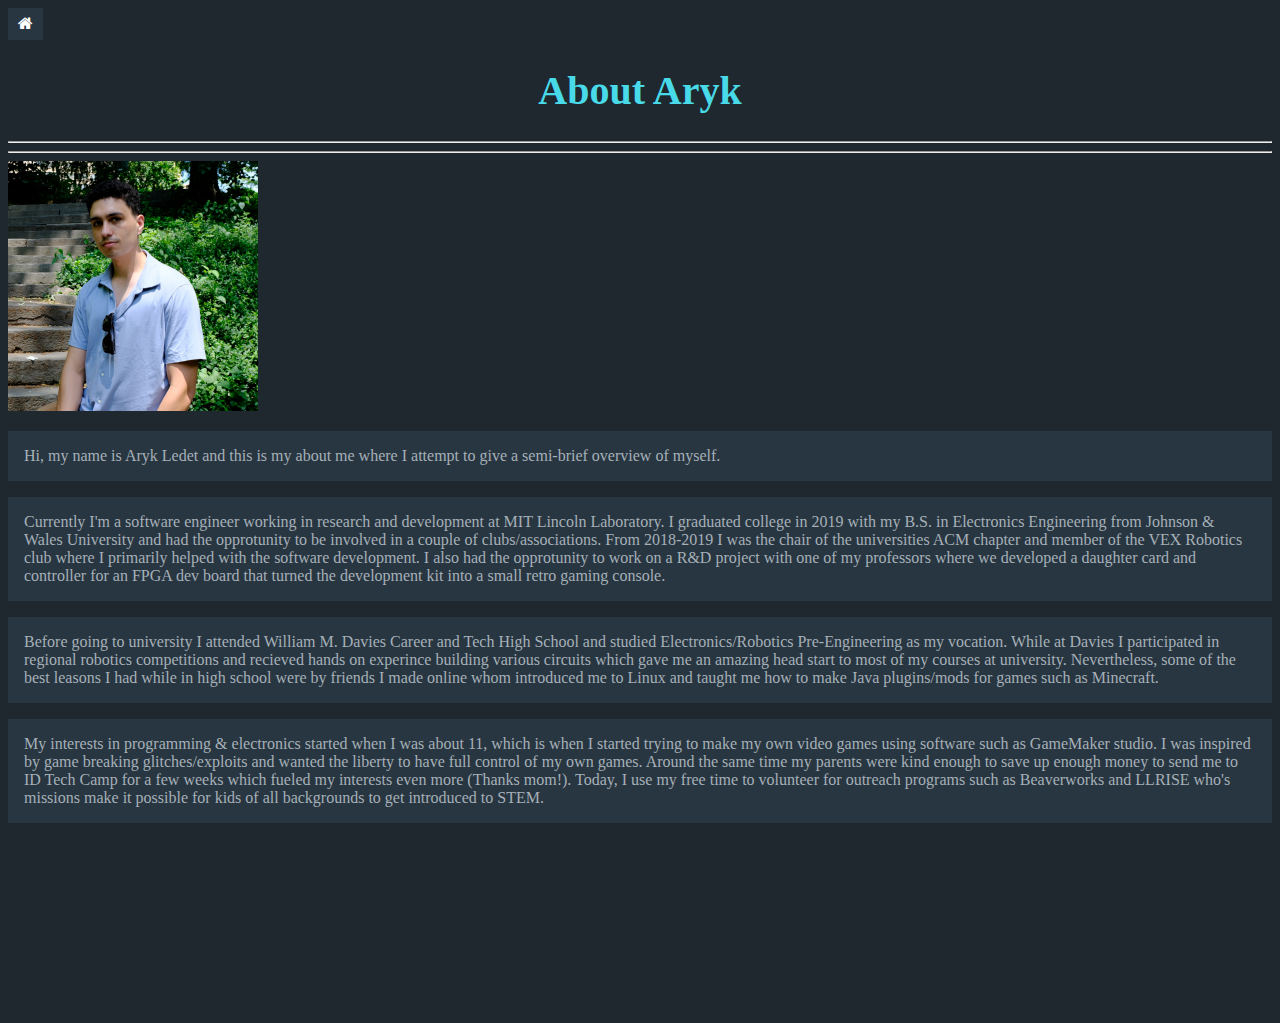
==== about_me.html @ 1f596d00 "header" ====
<!DOCTYPE html>
<html lang="en-US" data-color-mode="auto" data-light-theme="light" data-dark-theme="dark">

    <head>
        <title>About Aryk</title>
        <meta charset="utf-8"/>
        <link rel="stylesheet" type="text/css" href="style.css">
        <link rel="stylesheet" href="https://cdnjs.cloudflare.com/ajax/libs/font-awesome/4.7.0/css/font-awesome.min.css">
        <meta name="viewport" content="width=device-width, initial-scale=1">
    </head>
    <body>
        <a href="index.html"><button class="btn"> <i class="fa fa-home"> </i> </button></a>

        <header><h1>About Aryk</h1></header>
        <hr><hr>
        <main>
        <img src="imgs/me.png" width=250px height=250px alt="me.png">
        
<!--        <h2>About me</h2>
        <hr>-->
        <p>
        Hi, my name is Aryk Ledet and this is my about me where I attempt to give a semi-brief overview of myself.</p>
        <p> Currently I'm a software engineer working in research and development at MIT Lincoln Laboratory. I graduated college in 2019 with my B.S. in Electronics Engineering from Johnson &amp; Wales University and had the opprotunity to be involved in a couple of clubs/associations. From 2018-2019 I was the chair of the universities ACM chapter and  member of the VEX Robotics club where I primarily helped with the software development. I also had the opprotunity to work on a R&amp;D project with one of my professors where we developed a daughter card and controller for an FPGA dev board that turned the development kit into a small retro gaming console.</p>
        <p>
        Before going to university I attended William M. Davies Career and Tech High School and studied Electronics/Robotics Pre-Engineering as my vocation. While at Davies I participated in regional robotics competitions and recieved hands on experince building various circuits which gave me an amazing head start to most of my courses at university. Nevertheless, some of the best leasons I had while in high school were by friends I made online whom introduced me to Linux and taught me how to make Java plugins/mods for games such as Minecraft.</p>
        <p>
        My interests in programming &amp; electronics started when I was about 11, which is when I started trying to make my own video games using software such as GameMaker studio. I was inspired by game breaking glitches/exploits and wanted the liberty to have full control of my own games. Around the same time my parents were kind enough to save up enough money to send me to ID Tech Camp for a few weeks which fueled my interests even more (Thanks mom!). Today, I use my free time to volunteer for outreach programs such as Beaverworks and LLRISE who's missions make it possible for kids of all backgrounds to get introduced to STEM.
        </p>

        </main>
    </body>
</html>
---- style.css ----
body {
    color: #a6b0b8;
    background: #1f282f;
    margin-bottom: 200px;
}

.btn {
    background-color:#283641;
    border: none;
    color: white;
    padding: 7px 10px;
    font-size: 16px;
    cursor: pointer;
}

.btn:hover {
    background-color: #48dae8;
}

a:link {
    color: #3083c1;
}

a:visited {
    color: #3b7099;
}

a:hover {
    color: #48dae8;
}

p {
    border: 1px;
    padding: 1em;
    background: #283641; 
    border-color: darkgrey;
}

h1 {
    text-align: center;
    color: #48dae8;
}

header h1 {
    font-size: 40px;
}

h2 {
    text-align: left;
    color: #3083c1;8/
}

header h2 {
    text-align: center;
    font-size: 40px;
    color: grey
}

#aboutme {
    text-align: left;
    font-size: 25px;
    background: #283541;
    padding: 0.3em;
    border: 1px;
    border-style: solid;
    border-color: #3b7099;
}

#blog-meta {
    text-align:left;
    font-size: 15px;
    color: white;
}

h3 {
    text-align: left;
    color: white;
    font-size: 25px;
    background: #283641;
    padding: 0.5em;
}

code {
/*    color: #30ad30;*/
    color: #33c285;
    text-align: left;
    border-radius: 5px;
}

pre {
    background: #191e22;
    border: 1px solid #4ba27a;
    border-radius: 5px;
    page-break-inside: avoid;
    font-family: monospace;
    padding: 1em;
    white-space: pre-wrap;
    overflow-wrap: break-word;
    max-width: 600px;
    margin: left;
}

.wide {max-width: inherit;}
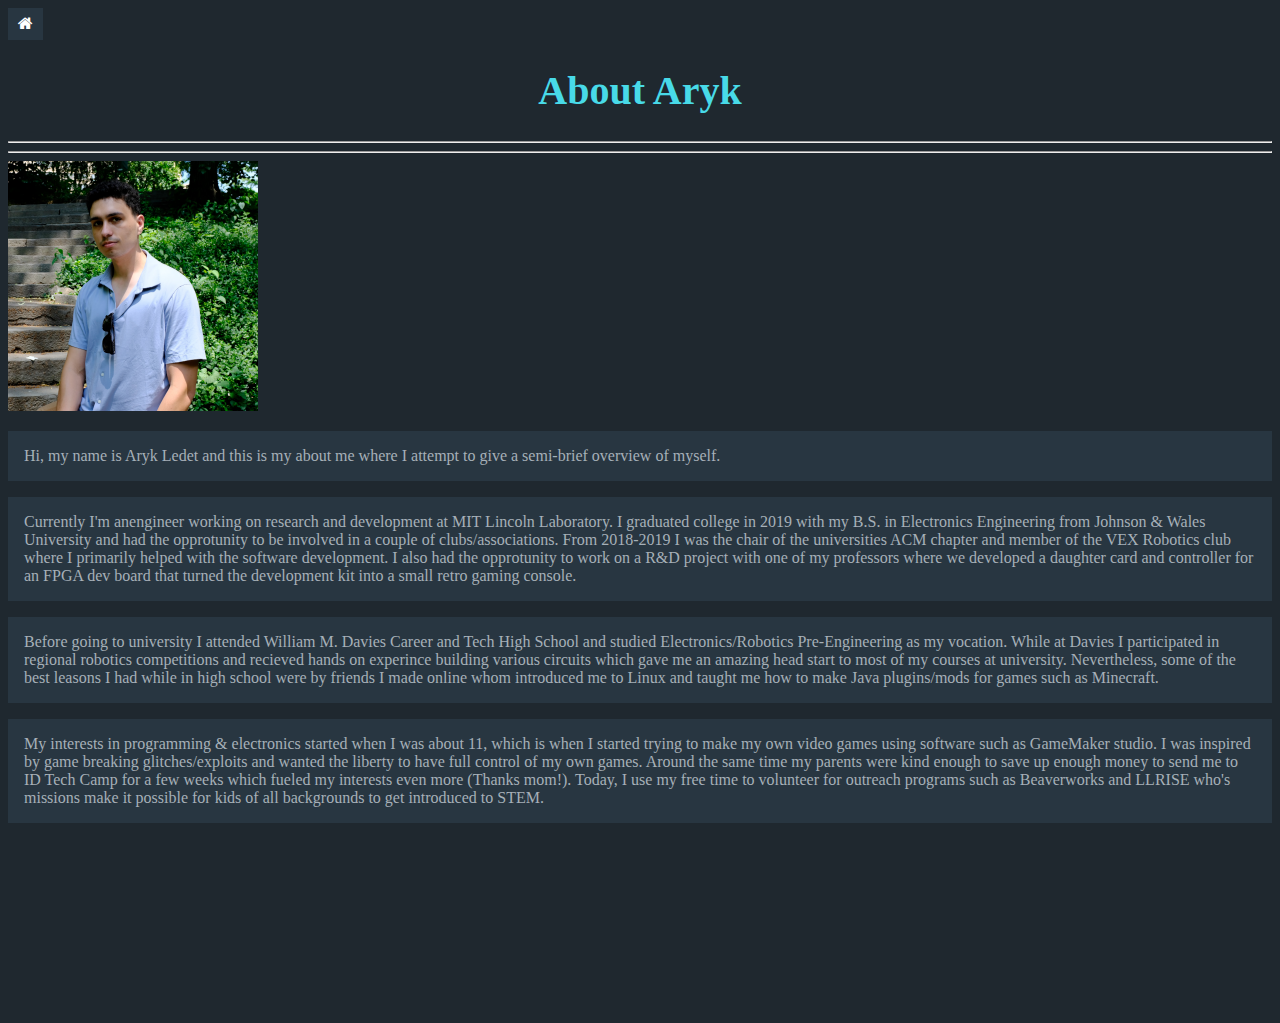
==== commit 5f7c4cd5: "about" ====
--- a/about_me.html
+++ b/about_me.html
@@ -20,7 +20,7 @@
         <hr>-->
         <p>
         Hi, my name is Aryk Ledet and this is my about me where I attempt to give a semi-brief overview of myself.</p>
-        <p> Currently I'm a software engineer working in research and development at MIT Lincoln Laboratory. I graduated college in 2019 with my B.S. in Electronics Engineering from Johnson &amp; Wales University and had the opprotunity to be involved in a couple of clubs/associations. From 2018-2019 I was the chair of the universities ACM chapter and  member of the VEX Robotics club where I primarily helped with the software development. I also had the opprotunity to work on a R&amp;D project with one of my professors where we developed a daughter card and controller for an FPGA dev board that turned the development kit into a small retro gaming console.</p>
+        <p> Currently I'm anengineer working on research and development at MIT Lincoln Laboratory. I graduated college in 2019 with my B.S. in Electronics Engineering from Johnson &amp; Wales University and had the opprotunity to be involved in a couple of clubs/associations. From 2018-2019 I was the chair of the universities ACM chapter and  member of the VEX Robotics club where I primarily helped with the software development. I also had the opprotunity to work on a R&amp;D project with one of my professors where we developed a daughter card and controller for an FPGA dev board that turned the development kit into a small retro gaming console.</p>
         <p>
         Before going to university I attended William M. Davies Career and Tech High School and studied Electronics/Robotics Pre-Engineering as my vocation. While at Davies I participated in regional robotics competitions and recieved hands on experince building various circuits which gave me an amazing head start to most of my courses at university. Nevertheless, some of the best leasons I had while in high school were by friends I made online whom introduced me to Linux and taught me how to make Java plugins/mods for games such as Minecraft.</p>
         <p>
--- a/style.css
+++ b/style.css
@@ -58,12 +58,13 @@
 
 #aboutme {
     text-align: left;
-    font-size: 25px;
+    font-size: 23px;
     background: #283541;
     padding: 0.3em;
     border: 1px;
     border-style: solid;
     border-color: #3b7099;
+    border-radius: 12px;
 }
 
 #blog-meta {
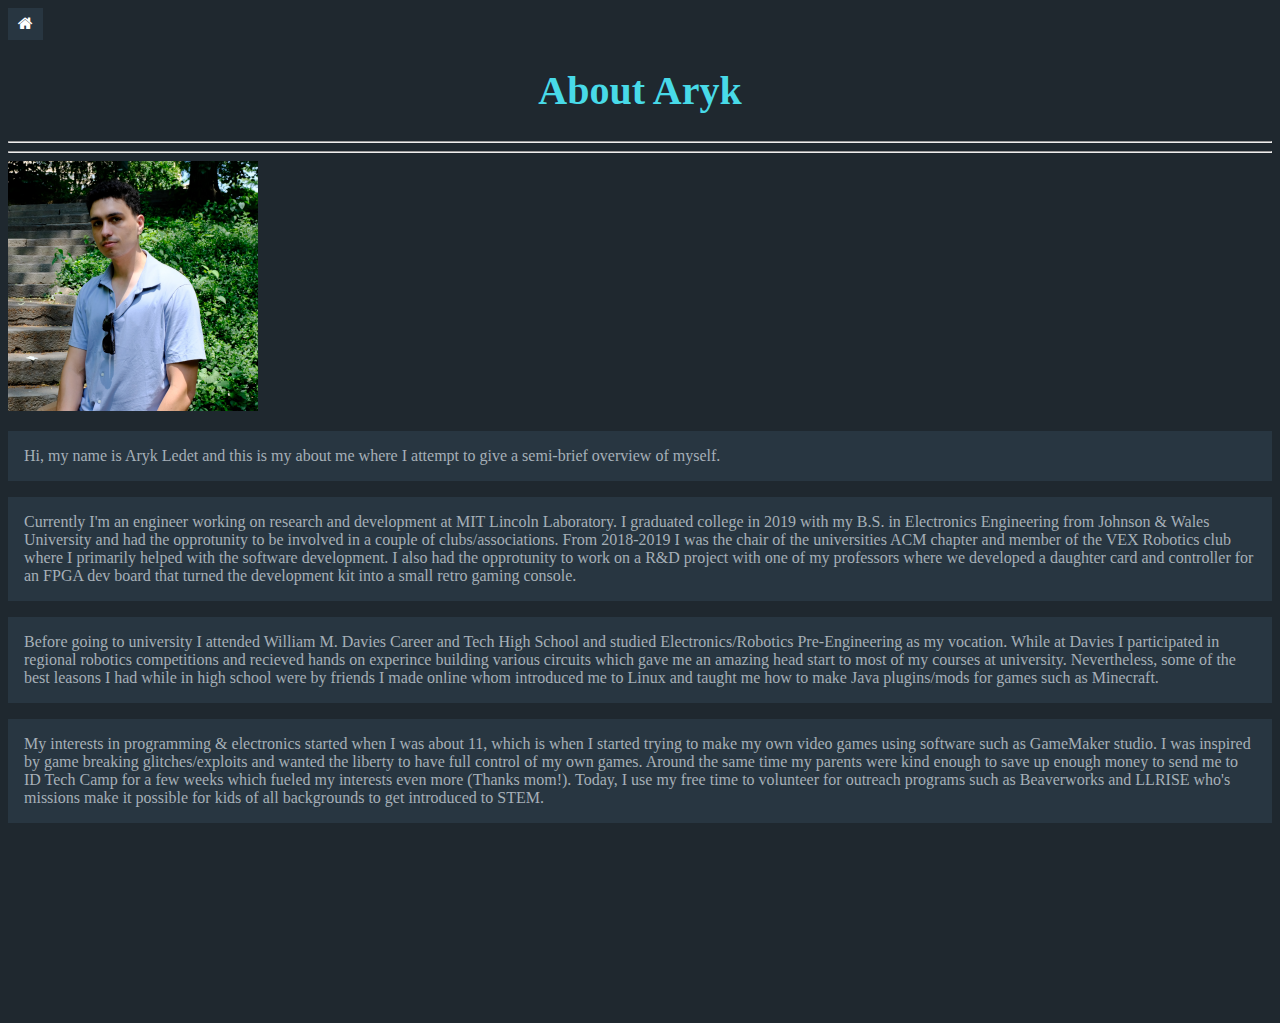
==== commit 189b64ca: "minor changes" ====
--- a/about_me.html
+++ b/about_me.html
@@ -20,7 +20,7 @@
         <hr>-->
         <p>
         Hi, my name is Aryk Ledet and this is my about me where I attempt to give a semi-brief overview of myself.</p>
-        <p> Currently I'm anengineer working on research and development at MIT Lincoln Laboratory. I graduated college in 2019 with my B.S. in Electronics Engineering from Johnson &amp; Wales University and had the opprotunity to be involved in a couple of clubs/associations. From 2018-2019 I was the chair of the universities ACM chapter and  member of the VEX Robotics club where I primarily helped with the software development. I also had the opprotunity to work on a R&amp;D project with one of my professors where we developed a daughter card and controller for an FPGA dev board that turned the development kit into a small retro gaming console.</p>
+        <p> Currently I'm an engineer working on research and development at MIT Lincoln Laboratory. I graduated college in 2019 with my B.S. in Electronics Engineering from Johnson &amp; Wales University and had the opprotunity to be involved in a couple of clubs/associations. From 2018-2019 I was the chair of the universities ACM chapter and  member of the VEX Robotics club where I primarily helped with the software development. I also had the opprotunity to work on a R&amp;D project with one of my professors where we developed a daughter card and controller for an FPGA dev board that turned the development kit into a small retro gaming console.</p>
         <p>
         Before going to university I attended William M. Davies Career and Tech High School and studied Electronics/Robotics Pre-Engineering as my vocation. While at Davies I participated in regional robotics competitions and recieved hands on experince building various circuits which gave me an amazing head start to most of my courses at university. Nevertheless, some of the best leasons I had while in high school were by friends I made online whom introduced me to Linux and taught me how to make Java plugins/mods for games such as Minecraft.</p>
         <p>
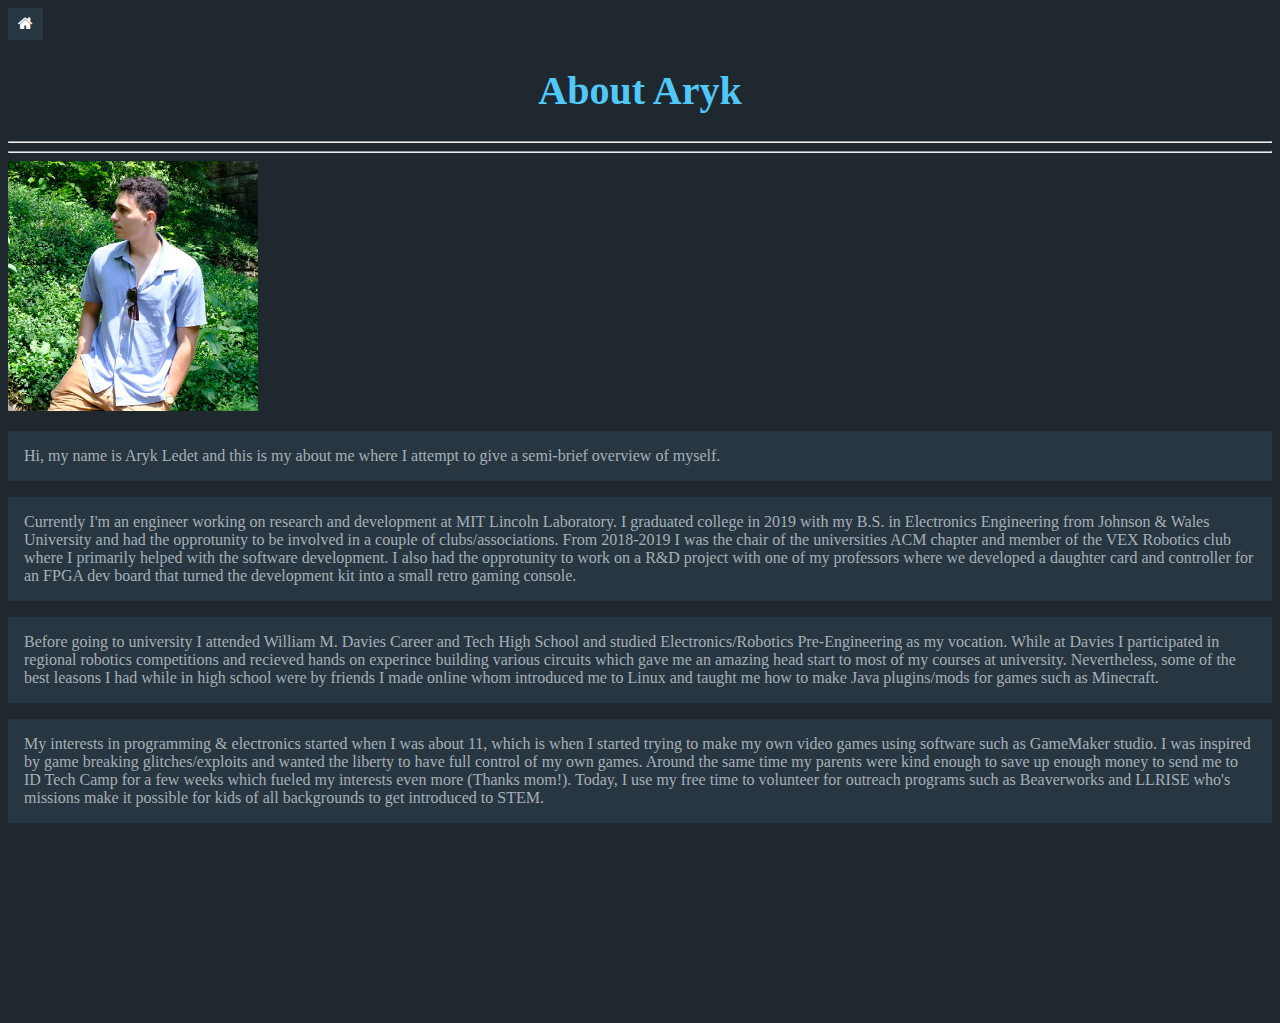
==== commit cad31e17: "new icon and images" ====
--- a/about_me.html
+++ b/about_me.html
@@ -4,6 +4,7 @@
     <head>
         <title>About Aryk</title>
         <meta charset="utf-8"/>
+        <link rel="shortcut icon" href="transistor.ico" type="image/x-icon" />
         <link rel="stylesheet" type="text/css" href="style.css">
         <link rel="stylesheet" href="https://cdnjs.cloudflare.com/ajax/libs/font-awesome/4.7.0/css/font-awesome.min.css">
         <meta name="viewport" content="width=device-width, initial-scale=1">
--- a/style.css
+++ b/style.css
@@ -38,7 +38,7 @@
 
 h1 {
     text-align: center;
-    color: #48dae8;
+    color: #50c8f9;
 }
 
 header h1 {
@@ -47,13 +47,13 @@
 
 h2 {
     text-align: left;
-    color: #3083c1;8/
+    color: #3083c1;
 }
 
 header h2 {
     text-align: center;
-    font-size: 40px;
-    color: grey
+    font-size: 30px;
+    color: lightgrey;
 }
 
 #aboutme {
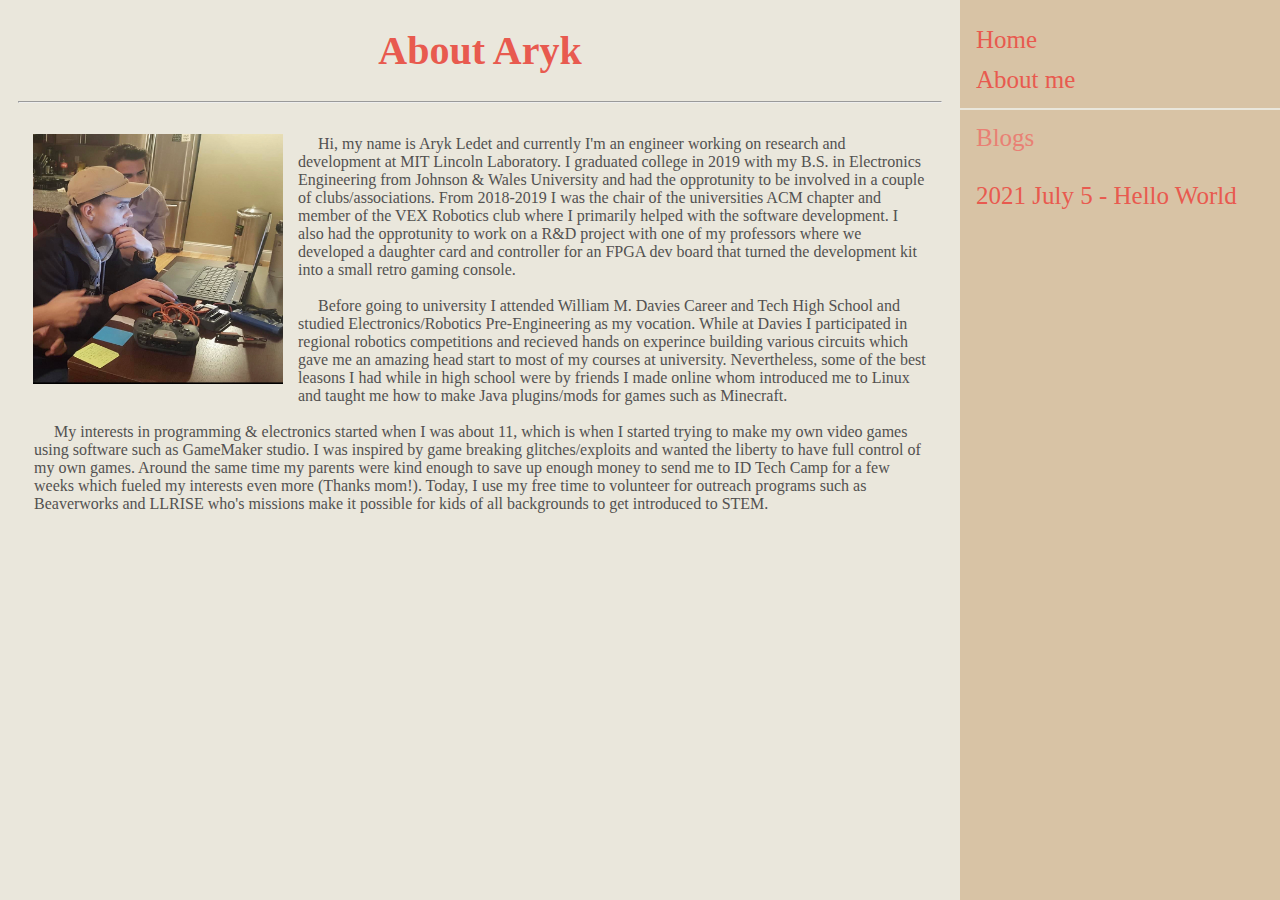
==== commit 2dfd0fea: "new style" ====
--- a/about_me.html
+++ b/about_me.html
@@ -10,24 +10,34 @@
         <meta name="viewport" content="width=device-width, initial-scale=1">
     </head>
     <body>
-        <a href="index.html"><button class="btn"> <i class="fa fa-home"> </i> </button></a>
+
+        <div class=main>
+
+        <div class="sidenav">
+            <a href="index.html">Home</a>
+            <a href="about_me.html">About me</a>
+            <hr>
+            <a id="blogs">Blogs</a>
+            <br>
+            <a href="blogs/hello_world.html">2021 July 5 - Hello World</a>
+        </div>
 
         <header><h1>About Aryk</h1></header>
-        <hr><hr>
+        <hr>
         <main>
-        <img src="imgs/me.png" width=250px height=250px alt="me.png">
+        <img src="imgs/color.jpeg" width=250px height=250px alt="me.png", class="left">
         
 <!--        <h2>About me</h2>
         <hr>-->
         <p>
-        Hi, my name is Aryk Ledet and this is my about me where I attempt to give a semi-brief overview of myself.</p>
-        <p> Currently I'm an engineer working on research and development at MIT Lincoln Laboratory. I graduated college in 2019 with my B.S. in Electronics Engineering from Johnson &amp; Wales University and had the opprotunity to be involved in a couple of clubs/associations. From 2018-2019 I was the chair of the universities ACM chapter and  member of the VEX Robotics club where I primarily helped with the software development. I also had the opprotunity to work on a R&amp;D project with one of my professors where we developed a daughter card and controller for an FPGA dev board that turned the development kit into a small retro gaming console.</p>
-        <p>
-        Before going to university I attended William M. Davies Career and Tech High School and studied Electronics/Robotics Pre-Engineering as my vocation. While at Davies I participated in regional robotics competitions and recieved hands on experince building various circuits which gave me an amazing head start to most of my courses at university. Nevertheless, some of the best leasons I had while in high school were by friends I made online whom introduced me to Linux and taught me how to make Java plugins/mods for games such as Minecraft.</p>
-        <p>
-        My interests in programming &amp; electronics started when I was about 11, which is when I started trying to make my own video games using software such as GameMaker studio. I was inspired by game breaking glitches/exploits and wanted the liberty to have full control of my own games. Around the same time my parents were kind enough to save up enough money to send me to ID Tech Camp for a few weeks which fueled my interests even more (Thanks mom!). Today, I use my free time to volunteer for outreach programs such as Beaverworks and LLRISE who's missions make it possible for kids of all backgrounds to get introduced to STEM.
+        &emsp; Hi, my name is Aryk Ledet and currently I'm an engineer working on research and development at MIT Lincoln Laboratory. I graduated college in 2019 with my B.S. in Electronics Engineering from Johnson &amp; Wales University and had the opprotunity to be involved in a couple of clubs/associations. From 2018-2019 I was the chair of the universities ACM chapter and  member of the VEX Robotics club where I primarily helped with the software development. I also had the opprotunity to work on a R&amp;D project with one of my professors where we developed a daughter card and controller for an FPGA dev board that turned the development kit into a small retro gaming console.
+        <br><br>
+        &emsp; Before going to university I attended William M. Davies Career and Tech High School and studied Electronics/Robotics Pre-Engineering as my vocation. While at Davies I participated in regional robotics competitions and recieved hands on experince building various circuits which gave me an amazing head start to most of my courses at university. Nevertheless, some of the best leasons I had while in high school were by friends I made online whom introduced me to Linux and taught me how to make Java plugins/mods for games such as Minecraft.
+        <br><br>
+        &emsp; My interests in programming &amp; electronics started when I was about 11, which is when I started trying to make my own video games using software such as GameMaker studio. I was inspired by game breaking glitches/exploits and wanted the liberty to have full control of my own games. Around the same time my parents were kind enough to save up enough money to send me to ID Tech Camp for a few weeks which fueled my interests even more (Thanks mom!). Today, I use my free time to volunteer for outreach programs such as Beaverworks and LLRISE who's missions make it possible for kids of all backgrounds to get introduced to STEM.
         </p>
 
         </main>
+    </div>
     </body>
 </html>
--- a/style.css
+++ b/style.css
@@ -1,6 +1,8 @@
 body {
-    color: #a6b0b8;
-    background: #1f282f;
+    /* color: #a6b0b8; */
+    /* background: #1f282f; */
+    /* color:#E85A4F; */
+    background-color:#EAE7DC;
     margin-bottom: 200px;
 }
 
@@ -18,11 +20,13 @@
 }
 
 a:link {
-    color: #3083c1;
+    /* color: #3083c1; */
+    color:#E85A4F;
 }
 
 a:visited {
-    color: #3b7099;
+    /* color: #3b7099; */
+    color:#E98074;
 }
 
 a:hover {
@@ -32,13 +36,16 @@
 p {
     border: 1px;
     padding: 1em;
-    background: #283641; 
-    border-color: darkgrey;
+    color:#525150;
+    /* background: #283641;  */
+    background:#EAE7DC;
+    border-color: #E98074;
 }
 
 h1 {
     text-align: center;
-    color: #50c8f9;
+    /* color: #50c8f9; */
+    color:#E85A4F;
 }
 
 header h1 {
@@ -47,19 +54,21 @@
 
 h2 {
     text-align: left;
-    color: #3083c1;
+    /* color: #3083c1; */
+    color:#E85A4F;
 }
 
 header h2 {
     text-align: center;
     font-size: 30px;
-    color: lightgrey;
+    color: #E85A4F;
 }
 
 #aboutme {
     text-align: left;
     font-size: 23px;
-    background: #283541;
+    /* background: #283541; */
+    background: #D8C3A5;
     padding: 0.3em;
     border: 1px;
     border-style: solid;
@@ -77,8 +86,54 @@
     text-align: left;
     color: white;
     font-size: 25px;
-    background: #283641;
+    background: #D8C3A5;
     padding: 0.5em;
+}
+
+.sidenav {
+    height: 100%;
+    width: 320px;
+    position: fixed;
+    z-index: 1;
+    top: 0;
+    right: 0;
+    background-color: #D8C3A5;
+    overflow-x: hidden;
+    padding-top: 20px;
+}
+
+.sidenav a {
+    padding: 6px 8px 6px 16px;
+    text-decoration: none;
+    font-size: 25px;
+    color: #E85A4F;
+    display: block;
+}
+
+.sidenav hr{
+    border:1px solid #EAE7DC;
+}
+
+.sidenav #blogs {
+    padding: 6px 8px 6px 16px;
+    text-decoration: none;
+    font-size: 25px;
+    color: #E98074;
+    display: block;
+}
+
+.sidenav a:hover {
+    color: #f1f1f1;
+}
+
+.main {
+    margin-right:320px;
+    padding: 0px 10px;
+}
+
+@media screen and (max-height: 450px) {
+    .sidenav {padding-top:15px;}
+    .sidenav a {font-size: 18px;}
 }
 
 code {
@@ -86,6 +141,15 @@
     color: #33c285;
     text-align: left;
     border-radius: 5px;
+}
+
+img.left{
+    float: left;
+    padding: 15px;
+}
+
+img.right{
+    float: right;
 }
 
 pre {
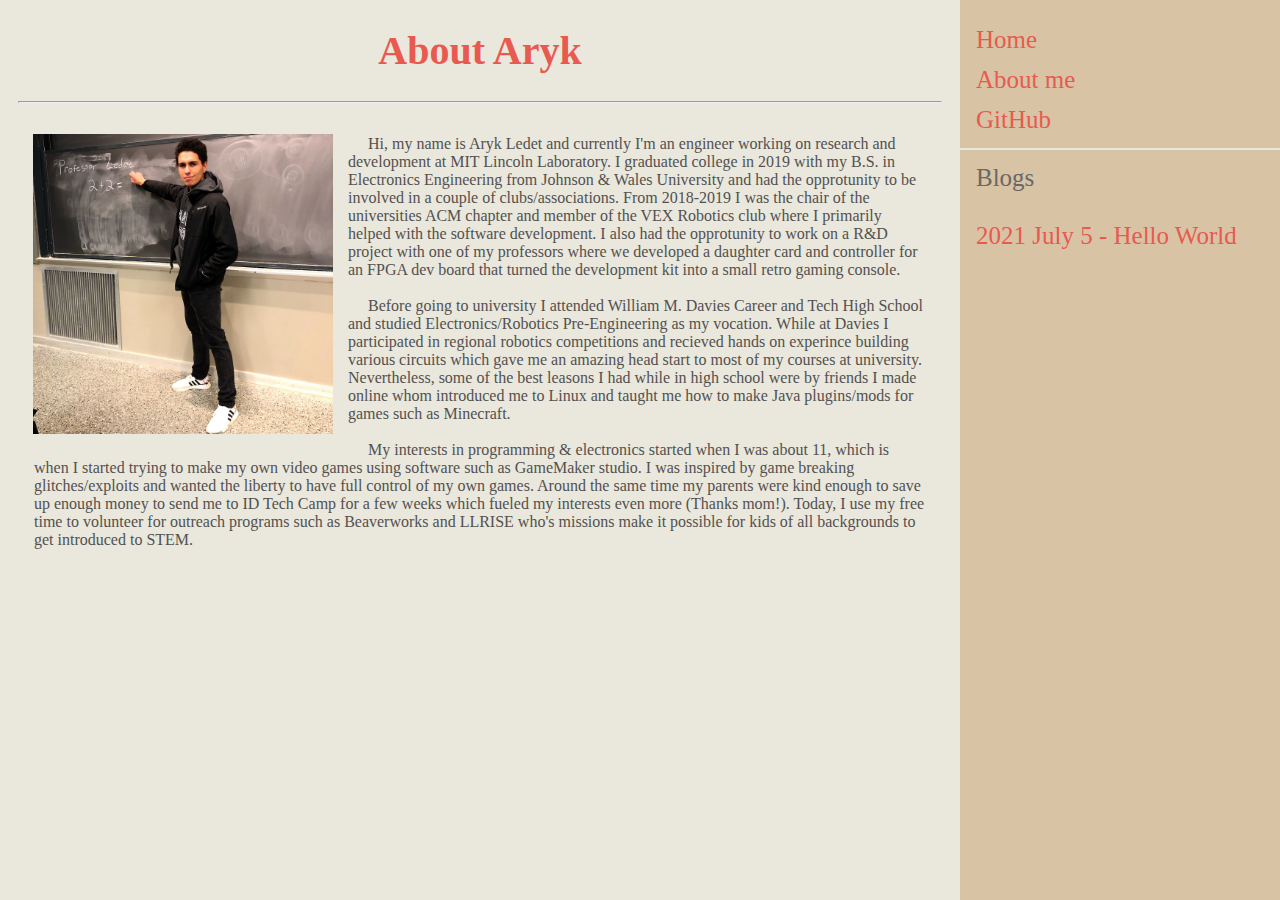
==== commit c586ea39: "more style changes" ====
--- a/about_me.html
+++ b/about_me.html
@@ -11,21 +11,22 @@
     </head>
     <body>
 
-        <div class=main>
 
         <div class="sidenav">
             <a href="index.html">Home</a>
             <a href="about_me.html">About me</a>
+            <a href="https://github.com/arykledet">GitHub</a>
             <hr>
             <a id="blogs">Blogs</a>
             <br>
             <a href="blogs/hello_world.html">2021 July 5 - Hello World</a>
         </div>
 
+        <div class=main>
         <header><h1>About Aryk</h1></header>
         <hr>
         <main>
-        <img src="imgs/color.jpeg" width=250px height=250px alt="me.png", class="left">
+        <img src="imgs/me.png" width=300px height=300px alt="me.png", class="left">
         
 <!--        <h2>About me</h2>
         <hr>-->
--- a/style.css
+++ b/style.css
@@ -1,7 +1,7 @@
 body {
     /* color: #a6b0b8; */
     /* background: #1f282f; */
-    /* color:#E85A4F; */
+    color:#525150;
     background-color:#EAE7DC;
     margin-bottom: 200px;
 }
@@ -118,7 +118,7 @@
     padding: 6px 8px 6px 16px;
     text-decoration: none;
     font-size: 25px;
-    color: #E98074;
+    color: #696864;
     display: block;
 }
 
@@ -138,7 +138,7 @@
 
 code {
 /*    color: #30ad30;*/
-    color: #33c285;
+    color: #3fc233;
     text-align: left;
     border-radius: 5px;
 }
@@ -153,8 +153,8 @@
 }
 
 pre {
-    background: #191e22;
-    border: 1px solid #4ba27a;
+    background: #222219;
+    border: 2px solid #8E8D8A;
     border-radius: 5px;
     page-break-inside: avoid;
     font-family: monospace;
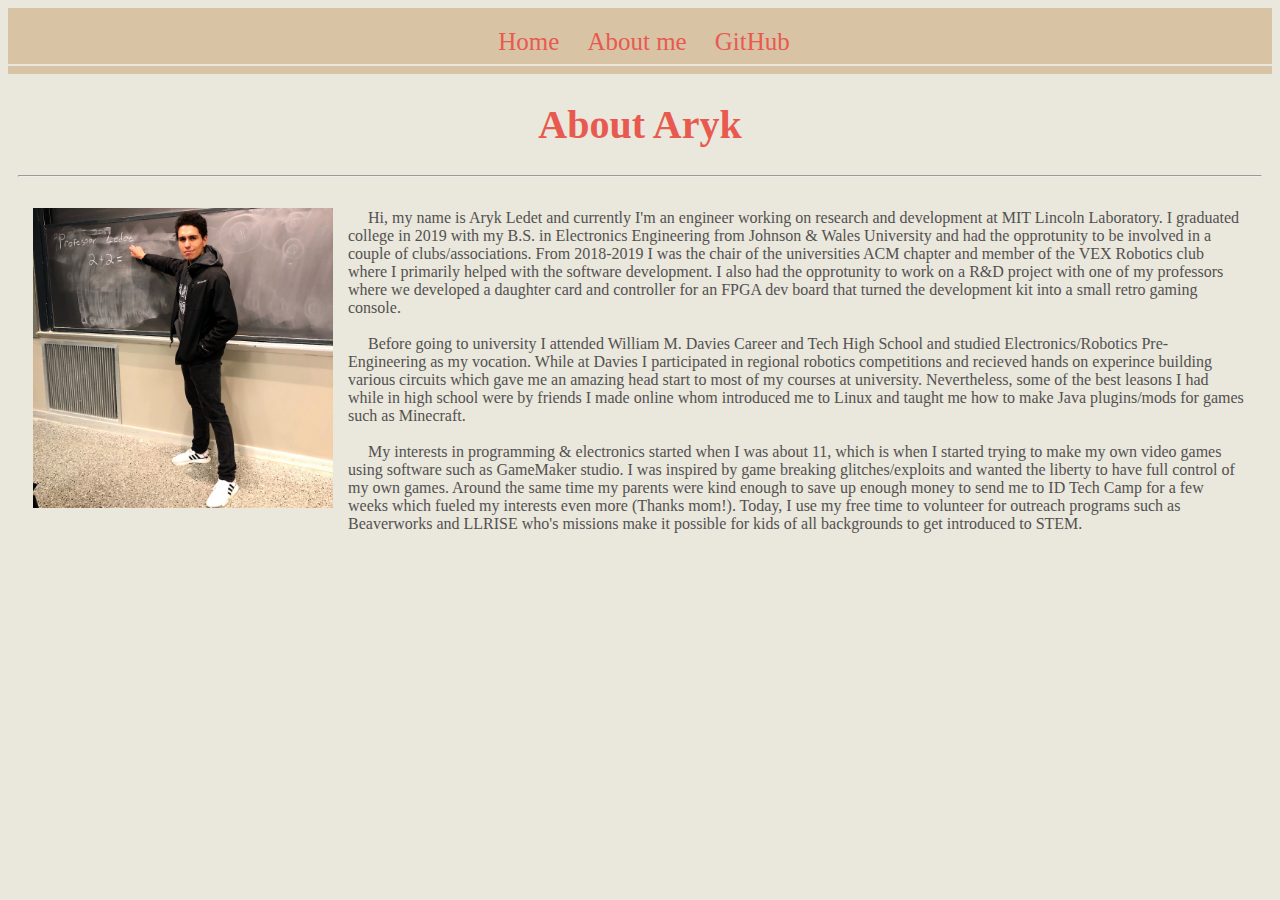
==== commit 91e1229d: "styles" ====
--- a/about_me.html
+++ b/about_me.html
@@ -12,14 +12,11 @@
     <body>
 
 
-        <div class="sidenav">
+        <div class="sidebar">
             <a href="index.html">Home</a>
             <a href="about_me.html">About me</a>
             <a href="https://github.com/arykledet">GitHub</a>
             <hr>
-            <a id="blogs">Blogs</a>
-            <br>
-            <a href="blogs/hello_world.html">2021 July 5 - Hello World</a>
         </div>
 
         <div class=main>
--- a/style.css
+++ b/style.css
@@ -30,7 +30,7 @@
 }
 
 a:hover {
-    color: #48dae8;
+    color: white;
 }
 
 p {
@@ -86,35 +86,62 @@
     text-align: left;
     color: white;
     font-size: 25px;
-    background: #D8C3A5;
-    padding: 0.5em;
-}
-
-.sidenav {
+    padding: 0px;
+    line-height: 0;
+}
+
+h4 {
+    text-align: left;
+    color: #696864;
+    font-size: 15;
+}
+
+ul {
+    background-color: #d6d0b9;
+    padding-top: 10px;
+    padding-bottom: 10px;
+    left: 0;
+    overflow-x: hidden;
+}
+
+span {
+    /* width: 100px; */
+    padding-top: 10px;
+    padding-bottom: 10px;
+    padding-right: 6px;
+    padding-left: 6px;
+}
+
+.post-meta {
+    font-size: 15px;
+    color: #696864;
+    line-height: 0;
+}
+
+.sidebar {
     height: 100%;
-    width: 320px;
-    position: fixed;
-    z-index: 1;
-    top: 0;
-    right: 0;
+    width: 100%;
+    position: top;
+    text-align: center;
     background-color: #D8C3A5;
+    overflow: auto;
+    padding-top: 20px;
     overflow-x: hidden;
-    padding-top: 20px;
-}
-
-.sidenav a {
+}
+
+.sidebar a {
     padding: 6px 8px 6px 16px;
     text-decoration: none;
     font-size: 25px;
     color: #E85A4F;
-    display: block;
-}
-
-.sidenav hr{
+    /* display: block; */
+}
+
+.sidebar hr{
     border:1px solid #EAE7DC;
 }
 
-.sidenav #blogs {
+.sidebar #blogs {
     padding: 6px 8px 6px 16px;
     text-decoration: none;
     font-size: 25px;
@@ -122,19 +149,35 @@
     display: block;
 }
 
-.sidenav a:hover {
+.sidebar a:hover {
     color: #f1f1f1;
 }
 
 .main {
-    margin-right:320px;
     padding: 0px 10px;
 }
 
-@media screen and (max-height: 450px) {
+/* @media screen and (max-height: 450px) {
     .sidenav {padding-top:15px;}
     .sidenav a {font-size: 18px;}
-}
+} */
+
+@media screen and (max-width: 700px) {
+    .sidebar {
+      width: 100%;
+      height: auto;
+      position: relative;
+    }
+    .sidebar a {float: center;}
+    .main {margin-right: 0;}
+  }
+  
+  @media screen and (max-width: 400px) {
+    .sidebar a {
+      text-align: center;
+      float: none;
+    }
+  }
 
 code {
 /*    color: #30ad30;*/
@@ -165,4 +208,16 @@
     margin: left;
 }
 
+.python .dv {
+    color: #34beec 
+}
+  
+.python .kw {
+color: #ff75b5 
+}
+
+.python .cf {
+color: #d84e8e 
+}
+
 .wide {max-width: inherit;}
